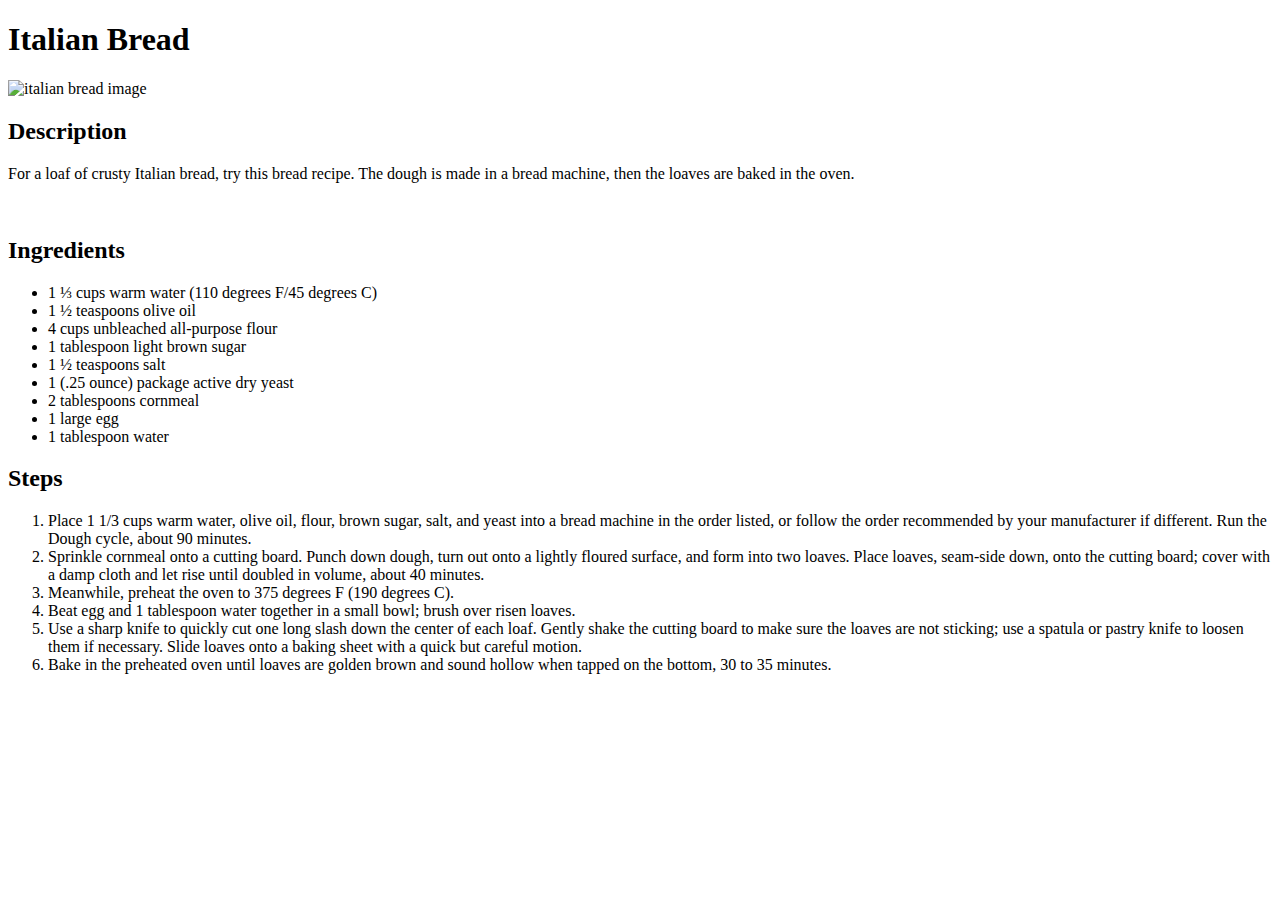
==== recipes/italian-bread.html @ 1243e8ab "Fix image file names, add italian bread recipe page" ====
<!DOCTYPE html>
<html lang="en">

<head>
  <meta charset="UTF-8">
  <meta http-equiv="X-UA-Compatible" content="IE=edge">
  <meta name="viewport" content="width=device-width, initial-scale=1.0">
  <title>Italian Bread</title>
</head>

<body>
  <h1>Italian Bread</h1>
  <img src="/home/hamzahuda/repos/odin-recipes/images/italian-bread.webp" alt="italian bread image">
  <br>

  <h2>Description</h2>
  <p>For a loaf of crusty Italian bread, try this bread recipe. The dough is made in a bread machine, then the loaves
    are baked in the oven.</p>
  <br>

  <h2>Ingredients</h2>
  <ul>
    <li>1 ⅓ cups warm water (110 degrees F/45 degrees C)</li>
    <li>1 ½ teaspoons olive oil</li>
    <li>4 cups unbleached all-purpose flour</li>
    <li>1 tablespoon light brown sugar</li>
    <li>1 ½ teaspoons salt</li>
    <li>1 (.25 ounce) package active dry yeast</li>
    <li>2 tablespoons cornmeal</li>
    <li>1 large egg</li>
    <li>1 tablespoon water</li>
  </ul>

  <h2>Steps</h2>
  <ol>
    <li>Place 1 1/3 cups warm water, olive oil, flour, brown sugar, salt, and yeast into a bread machine in the order
      listed, or
      follow the order recommended by your manufacturer if different. Run the Dough cycle, about 90 minutes.</li>
    <li>Sprinkle cornmeal onto a cutting board. Punch down dough, turn out onto a lightly floured surface, and form into
      two
      loaves. Place loaves, seam-side down, onto the cutting board; cover with a damp cloth and let rise until doubled
      in
      volume, about 40 minutes.</li>
    <li>Meanwhile, preheat the oven to 375 degrees F (190 degrees C).</li>
    <li>Beat egg and 1 tablespoon water together in a small bowl; brush over risen loaves.</li>
    <li>Use a sharp knife to quickly cut one long slash down the center of each loaf. Gently shake the cutting board to
      make
      sure the loaves are not sticking; use a spatula or pastry knife to loosen them if necessary. Slide loaves onto a
      baking
      sheet with a quick but careful motion.</li>
    <li>Bake in the preheated oven until loaves are golden brown and sound hollow when tapped on the bottom, 30 to 35
      minutes.</li>
  </ol>



</body>

</html>
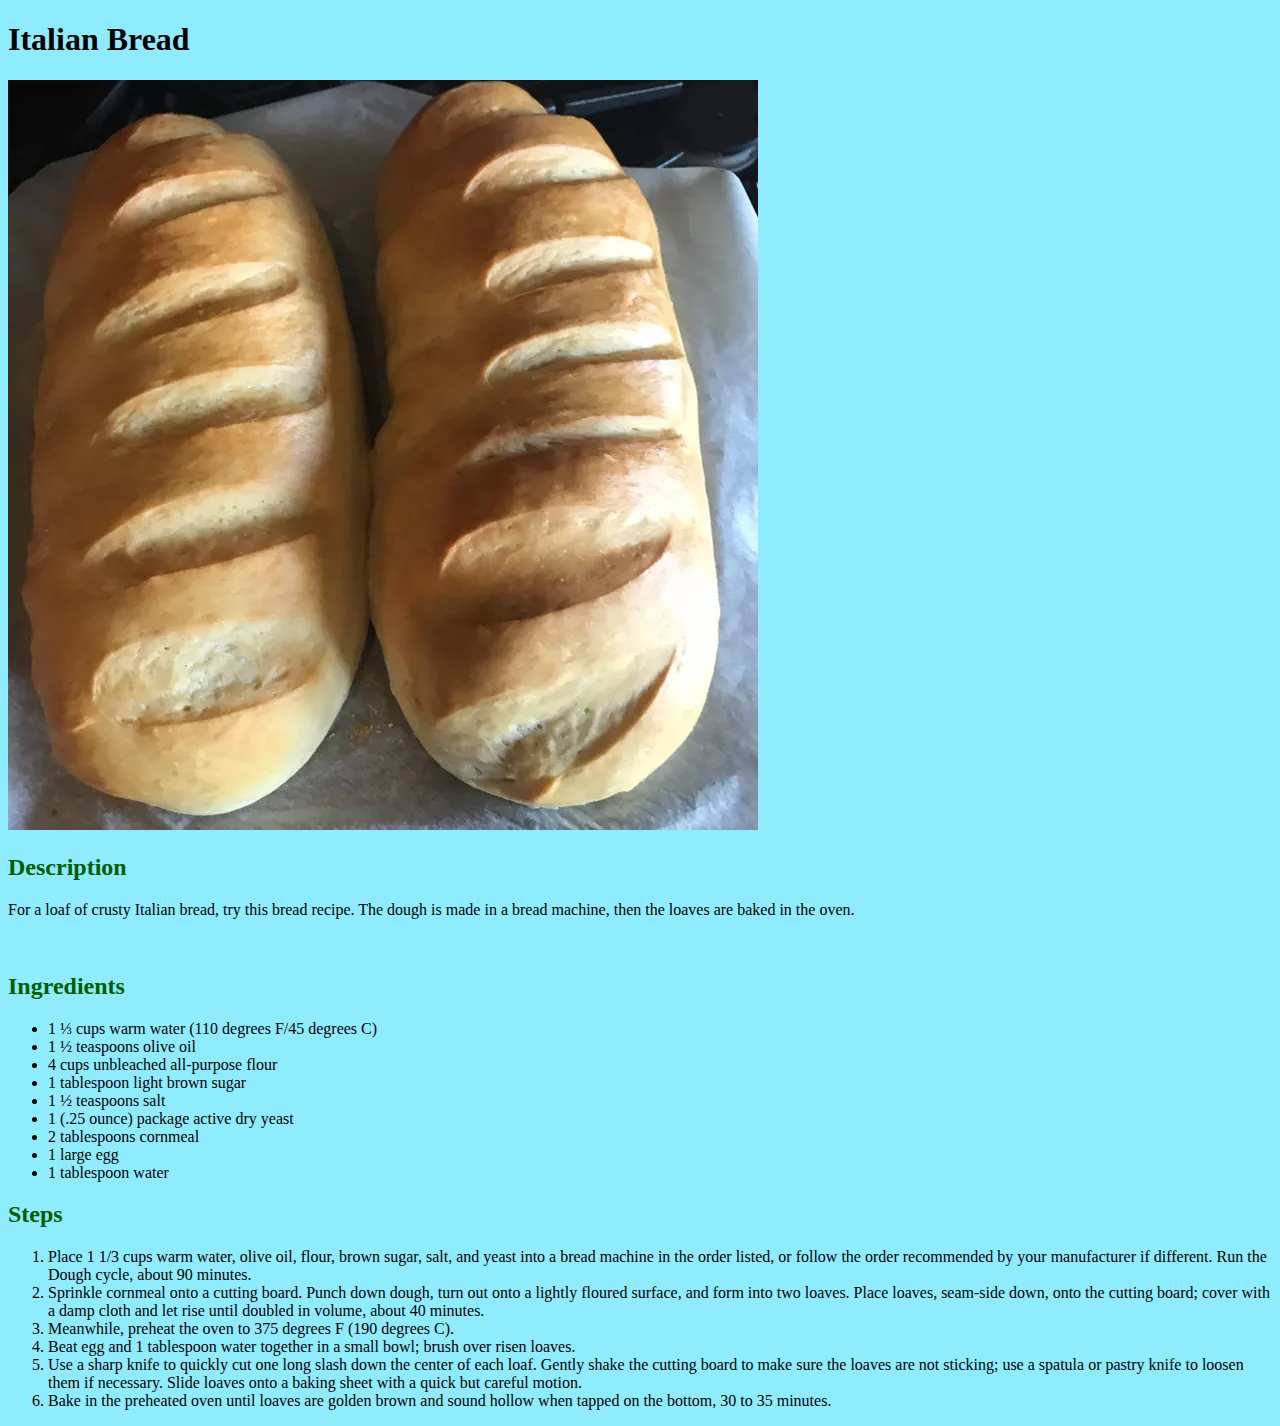
==== commit 4e4a2678: "Add css changes" ====
--- a/recipes/italian-bread.html
+++ b/recipes/italian-bread.html
@@ -5,12 +5,13 @@
   <meta charset="UTF-8">
   <meta http-equiv="X-UA-Compatible" content="IE=edge">
   <meta name="viewport" content="width=device-width, initial-scale=1.0">
+  <link rel="stylesheet" href="../styles.css">
   <title>Italian Bread</title>
 </head>
 
 <body>
   <h1>Italian Bread</h1>
-  <img src="/home/hamzahuda/repos/odin-recipes/images/italian-bread.webp" alt="italian bread image">
+  <img src="../images/italian-bread.webp" alt="italian bread image">
   <br>
 
   <h2>Description</h2>
--- a/styles.css
+++ b/styles.css
@@ -0,0 +1,12 @@
+a {
+    color: blue;
+    background-color: orange;
+}
+
+body {
+    background-color: rgb(143, 236, 255);
+}
+
+h2 {
+    color: rgb(1, 93, 1);
+}
